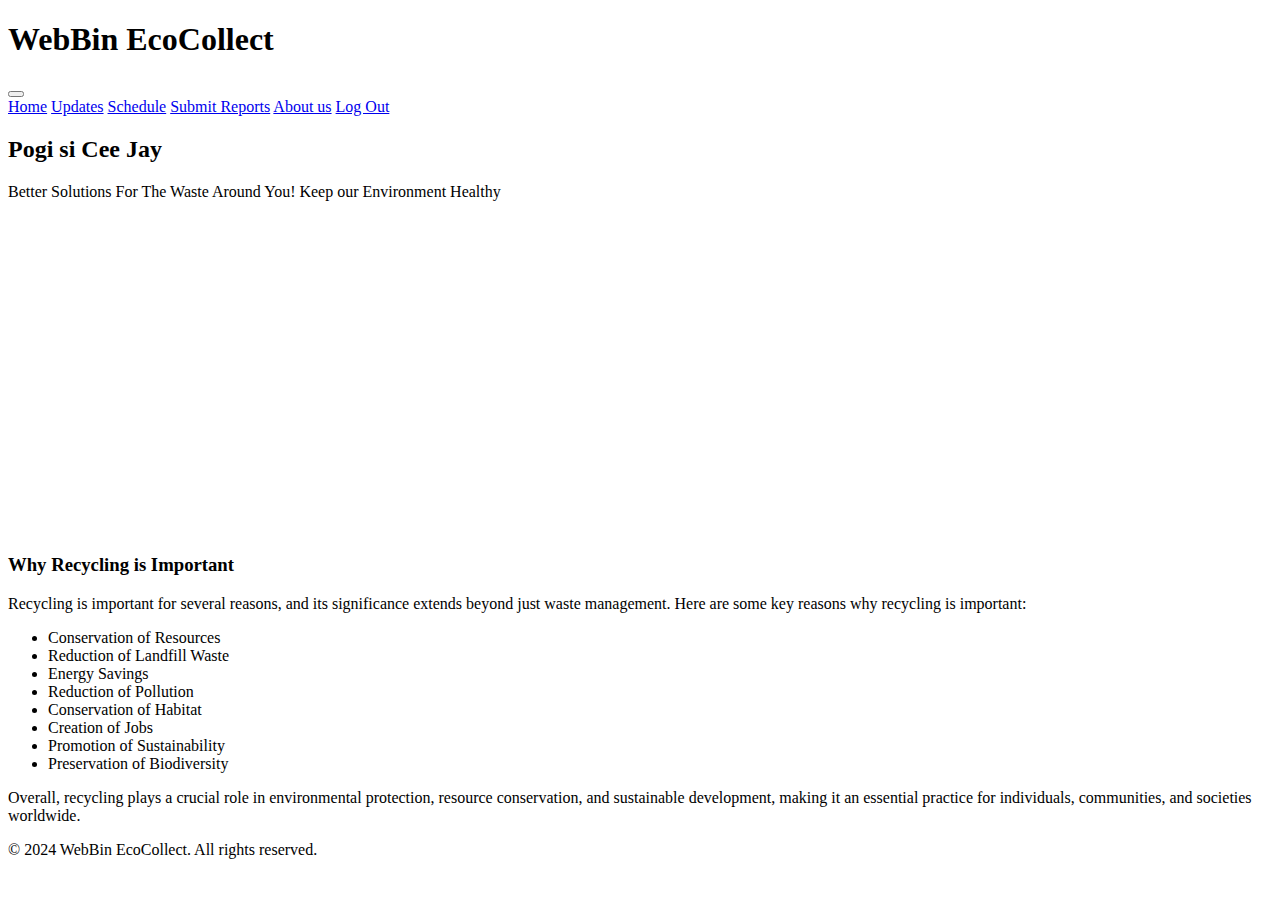
==== index.html @ 775cda1d "index.html" ====
<!DOCTYPE html>
<html lang="en">
<head>
    <meta charset="UTF-8">
    <meta name="viewport" content="width=device-width, initial-scale=1.0">
    <title>WebBin EcoCollect</title>
    <link rel="stylesheet" href="styles.css">
    <script src="script.js"></script>
</head>
<body>
    <header>
        <h1>WebBin EcoCollect</h1>
        <button id="menuButton">
            <div id="menuIcon">
                <span></span>
                <span></span>
                <span></span>
            </div>
        </button>
    </header>
    <nav class="navbar" id="navbar">
        <a href="index.html">Home</a>
        <a href="#">Updates</a>
        <a href="schedule.html">Schedule</a>
        <a href="#">Submit Reports</a>
        <a href="#">About us</a>
        <a href="#">Log Out</a>
    </nav>
    <div class="content">
        <h2>Pogi si Cee Jay</h2>
        <p>Better Solutions For The Waste Around You! Keep our Environment Healthy</p>
        <div class="video-container">
            <iframe width="560" height="315" src="https://www.youtube.com/embed/uCDOm4AcPQk?si=XelR2BL4MXP0domm" title="YouTube video player" frameborder="0" allow="accelerometer; autoplay; clipboard-write; encrypted-media; gyroscope; picture-in-picture; web-share" referrerpolicy="strict-origin-when-cross-origin" allowfullscreen></iframe>

            <iframe width="560" height="315" src="https://www.youtube.com/embed/6f6obJm_lG4?si=361jlXueRX1Xoymn" title="YouTube video player" frameborder="0" allow="accelerometer; autoplay; clipboard-write; encrypted-media; gyroscope; picture-in-picture; web-share" referrerpolicy="strict-origin-when-cross-origin" allowfullscreen></iframe>
        </div>

        <!-- Additional text -->
        <h3>Why Recycling is Important</h3>
        <p>Recycling is important for several reasons, and its significance extends beyond just waste management. Here are some key reasons why recycling is important:</p>
        <ul>
            <li>Conservation of Resources</li>
            <li>Reduction of Landfill Waste</li>
            <li>Energy Savings</li>
            <li>Reduction of Pollution</li>
            <li>Conservation of Habitat</li>
            <li>Creation of Jobs</li>
            <li>Promotion of Sustainability</li>
            <li>Preservation of Biodiversity</li>
        </ul>
        <p>Overall, recycling plays a crucial role in environmental protection, resource conservation, and sustainable development, making it an essential practice for individuals, communities, and societies worldwide.</p>
    </div>

  

    <footer>
        <p>&copy; 2024 WebBin EcoCollect. All rights reserved.</p>
    </footer>


  
   
</body>
</html>
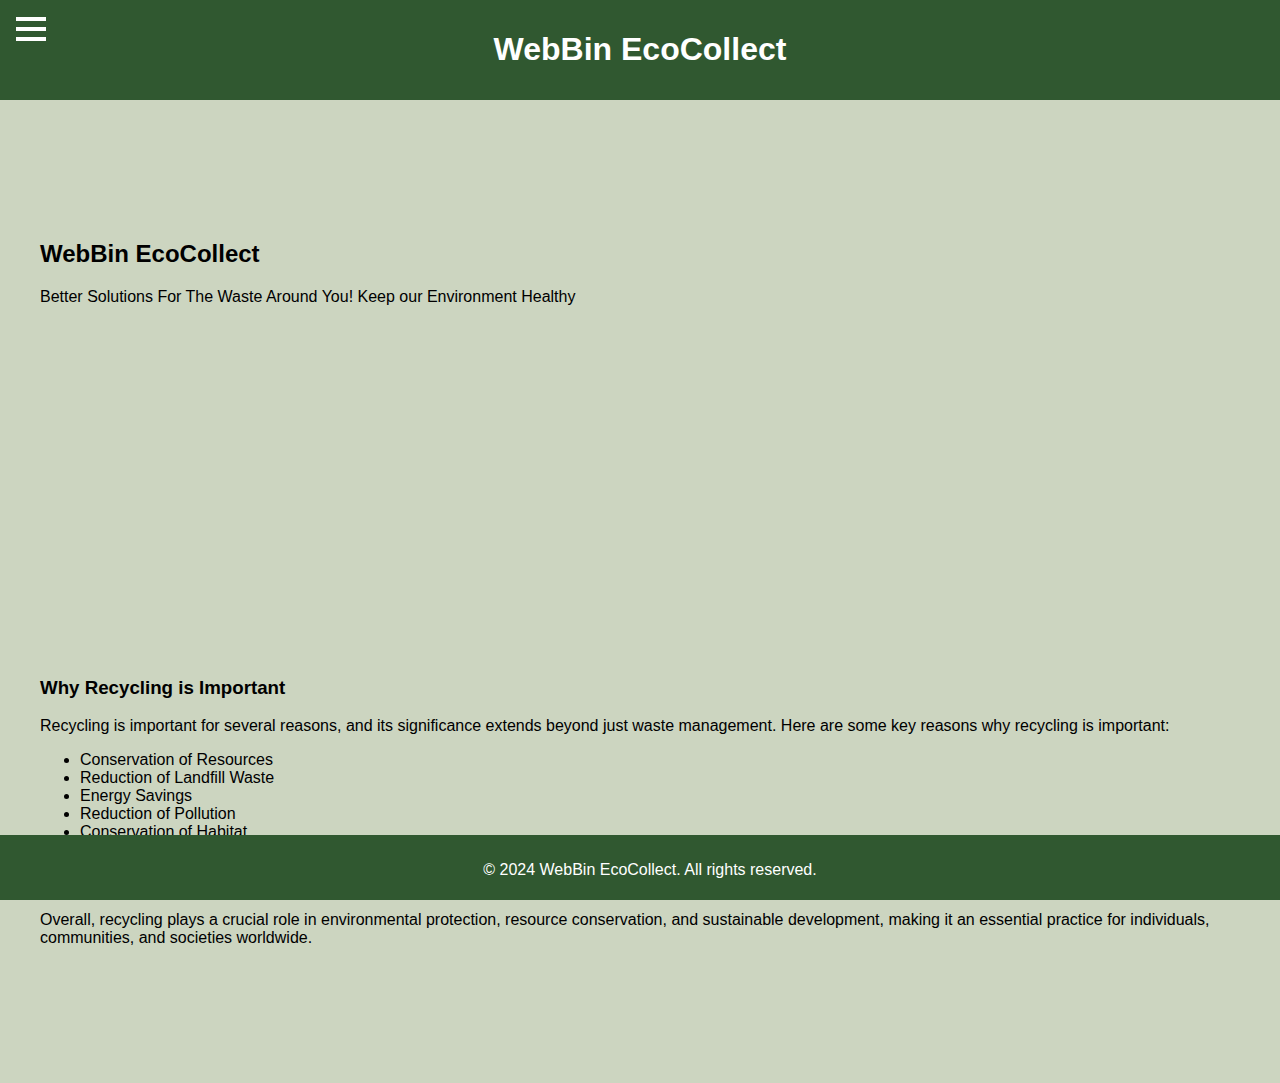
==== commit 71dbd369: "Update index.html" ====
--- a/index.html
+++ b/index.html
@@ -27,7 +27,7 @@
         <a href="#">Log Out</a>
     </nav>
     <div class="content">
-        <h2>Pogi si Cee Jay</h2>
+        <h2>WebBin EcoCollect</h2>
         <p>Better Solutions For The Waste Around You! Keep our Environment Healthy</p>
         <div class="video-container">
             <iframe width="560" height="315" src="https://www.youtube.com/embed/uCDOm4AcPQk?si=XelR2BL4MXP0domm" title="YouTube video player" frameborder="0" allow="accelerometer; autoplay; clipboard-write; encrypted-media; gyroscope; picture-in-picture; web-share" referrerpolicy="strict-origin-when-cross-origin" allowfullscreen></iframe>
--- a/styles.css
+++ b/styles.css
@@ -0,0 +1,275 @@
+
+body {
+    font-family: Arial, sans-serif;
+    margin: 0;
+    padding: 0;
+    background-color: #CCD5C0;
+    background-size: cover;
+    background-repeat: no-repeat;
+}
+
+header {
+    background-color: #305830;
+    color: #fff;
+    padding: 10px;
+    text-align: center;
+}
+
+.navbar {
+    background-color: #305830;
+    color: #fff;
+    padding: 20px;
+    position: fixed;
+    top: 0;
+    left: -200px;
+    width: 200px;
+    height: 100vh;
+    transition: left 0.3s ease;
+    padding-top: 40px;
+    overflow-y: auto;
+    box-sizing: border-box;
+    margin: 0;
+    padding: 0;
+}
+
+    .navbar a {
+        display: block;
+        color: #fff;
+        text-decoration: none;
+        padding: 10px 20px;
+        font-weight: bold;
+        margin-bottom: 10px;
+        transform: translateY(30%);
+        padding-top: 40px;
+        transition: transform 0.3s ease;
+        text-align: center;
+    }
+
+        .navbar a:hover {
+            transform: scale(1.1);
+            background-color: #284d29;
+        }
+
+.content {
+    margin-left: 20px;
+    padding: 20px;
+    margin-top: 100px;
+    overflow: auto;
+    margin-bottom: 100px; /* Add margin at the bottom */
+}
+
+footer {
+    background-color: #305830;
+    color: #fff;
+    text-align: center;
+    padding: 10px;
+    position: fixed;
+    bottom: 0;
+    width: 100%;
+    height: 5%;
+}
+/**navbar designnnn*/
+#menuButton {
+    position: fixed;
+    top:  10px;
+    left: 10px;
+    background: none;
+    border: none;
+    cursor: pointer;
+    z-index: 9999;
+}
+
+#menuIcon {
+    width: 30px;
+    height: 4px;
+    background-color: #fff;
+    display: block;
+    margin: 6px auto;
+}
+
+    #menuIcon span {
+        display: block;
+        width: 100%;
+        height: 4px;
+        background-color: #fff;
+        margin: 6px auto;
+        transition: all 0.3s ease;
+    }
+
+    #menuIcon.open span:nth-child(1) {
+        transform: rotate(-45deg) translate(-9px, 6px);
+    }
+
+    #menuIcon.open span:nth-child(2) {
+        opacity: 0;
+    }
+
+    #menuIcon.open span:nth-child(3) {
+        transform: rotate(45deg) translate(-8px, -8px);
+    }
+
+
+.video-container {
+    display: flex;
+    justify-content: center;
+    align-items: center;
+    flex-wrap: wrap;
+    margin-bottom: 20px; /* Add margin at the bottom */
+}
+
+    .video-container iframe {
+        margin: 10px;
+    }
+
+table {
+    width: 50%;
+    border-collapse: collapse;
+    border-radius: 10px; /* Adjust the value as needed */
+    margin: 0 auto; /* This centers the table horizontally */
+}
+
+th, td {
+    padding: 10px;
+    text-align: center;
+    border: 10px solid #ddd;
+    border-radius: 10px; /* Adjust the value as needed */
+}
+
+th {
+    background-color: #305830;
+    color: white;
+}
+
+
+caption {
+    caption-side: top;
+    font-weight: bold;
+    margin-bottom: 10px;
+}
+
+tbody tr:nth-child(even) {
+    background-color: #f2f2f2;
+}
+.form-container button[type="submit"] {
+    background-color: #305830;
+    color: #fff;
+    border: none;
+    padding: 10px 20px;
+    border-radius: 5px;
+    cursor: pointer;
+    transition: background-color 0.3s ease;
+}
+
+    .form-container button[type="submit"]:hover {
+        background-color: #284d29;
+    }
+/* Additional CSS for Submit Report page */
+main {
+    display: flex;
+    justify-content: center;
+    align-items: center;
+    height: calc(100vh - 150px); /* Adjust as needed */
+}
+
+.form-container {
+    background-color: #fff;
+    padding: 20px;
+    border-radius: 10px;
+    box-shadow: 0 0 10px rgba(0, 0, 0, 0.1);
+}
+
+form {
+    max-width: 400px;
+    width: 100%;
+}
+
+label {
+    font-weight: bold;
+}
+
+input[type="text"],
+textarea {
+    width: 100%;
+    padding: 10px;
+    margin-bottom: 15px;
+    border: 1px solid #ccc;
+    border-radius: 5px;
+}
+
+button[type="submit"] {
+    background-color: #305830;
+    color: #fff;
+    border: none;
+    padding: 10px 20px;
+    border-radius: 5px;
+    cursor: pointer;
+    transition: background-color 0.3s ease;
+}
+
+    button[type="submit"]:hover {
+        background-color: #284d29;
+    }
+.container {
+    max-width: 800px;
+    margin: 20px auto;
+    padding: 0 20px;
+    background-color: #fff;
+    border-radius: 5px;
+    box-shadow: 0 0 10px rgba(0, 0, 0, 0.1);
+}
+
+.about-section {
+    padding: 30px 0;
+    border-bottom: 1px solid #ddd;
+}
+
+    .about-section h2 {
+        color: #1abc9c;
+        margin-bottom: 10px;
+    }
+
+.team-members {
+    display: flex;
+    flex-wrap: wrap;
+    justify-content: center;
+}
+
+.team-member {
+    flex: 0 0 33.33%;
+    max-width: 33.33%;
+    text-align: center;
+    margin-bottom: 20px;
+}
+
+    .team-member img {
+        border-radius: 50%;
+        max-width: 100px;
+        margin-bottom: 10px;
+    }
+
+.services-section {
+    padding: 30px 0;
+}
+
+.service {
+    padding: 20px;
+    background-color: #f9f9f9;
+    margin-bottom: 10px;
+    border-radius: 5px;
+}
+
+    .service h3 {
+        margin-bottom: 10px;
+        color: #1abc9c;
+    }
+
+.contact-section {
+    padding: 30px 0;
+    text-align: center;
+}
+
+    .contact-section a {
+        color: #1abc9c;
+        text-decoration: none;
+        font-weight: bold;
+    }
